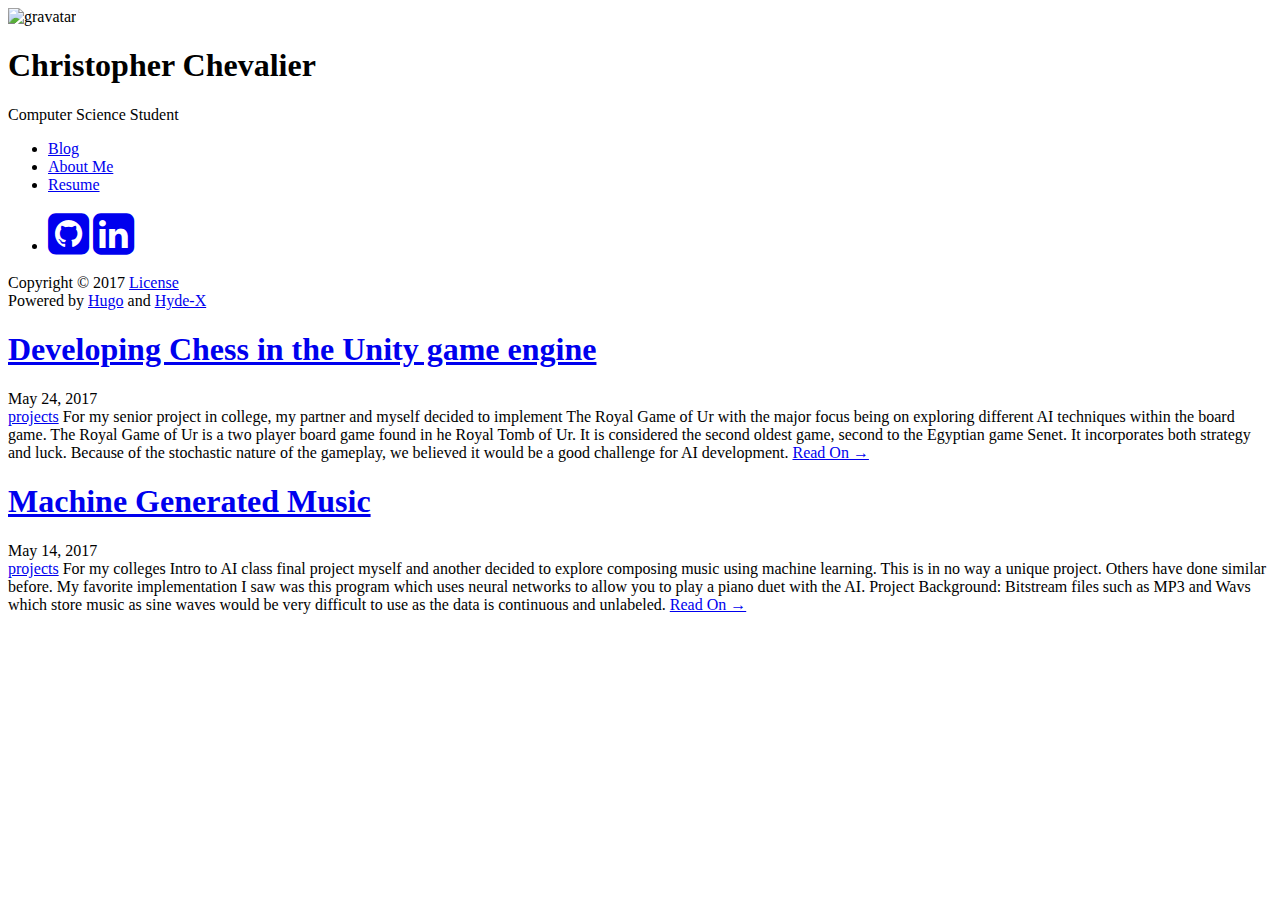
==== public/index.html @ 5c0d0d3a "git init" ====
<!DOCTYPE html>
<html xmlns="http://www.w3.org/1999/xhtml" xml:lang="en" lang="en-us">
<head>
	<meta name="generator" content="Hugo 0.17" />
  <link href="http://gmpg.org/xfn/11" rel="profile">
  <meta http-equiv="content-type" content="text/html; charset=utf-8">

  
  <meta name="viewport" content="width=device-width, initial-scale=1.0, maximum-scale=1">

  <title>Chris Chevalier &middot; Christopher Chevalier</title>

  
  <link rel="stylesheet" href="http://www.chris-chevalier.com/css/poole.css">
  <link rel="stylesheet" href="http://www.chris-chevalier.com/css/hyde.css">
  <link rel="stylesheet" href="http://www.chris-chevalier.com/css/poole-overrides.css">
  <link rel="stylesheet" href="http://www.chris-chevalier.com/css/hyde-overrides.css">
  <link rel="stylesheet" href="http://www.chris-chevalier.com/css/hyde-x.css">
  <link rel="stylesheet" href="http://www.chris-chevalier.com/css/highlight/sunburst.css">
  <link rel="stylesheet" href="https://fonts.googleapis.com/css?family=PT+Sans:400,400italic,700|Abril+Fatface">
  <link rel="stylesheet" href="//maxcdn.bootstrapcdn.com/font-awesome/4.3.0/css/font-awesome.min.css">
  

  
  <link rel="apple-touch-icon-precomposed" sizes="144x144" href="http://www.chris-chevalier.com/touch-icon-144-precomposed.png">
  <link href="http://www.chris-chevalier.com/favicon.png" rel="icon">

  
  
  
  <link href="http://www.chris-chevalier.com/index.xml" rel="alternate" type="application/rss+xml" title="Chris Chevalier &middot; Christopher Chevalier" />

  <meta name="description" content="Site of Chris Chevalier">
  <meta name="keywords" content="christopher,chris,chevalier,chris chevalier">
  
  <script>
    (function(i,s,o,g,r,a,m){i['GoogleAnalyticsObject']=r;i[r]=i[r]||function(){
    (i[r].q=i[r].q||[]).push(arguments)},i[r].l=1*new Date();a=s.createElement(o),
    m=s.getElementsByTagName(o)[0];a.async=1;a.src=g;m.parentNode.insertBefore(a,m)
    })(window,document,'script','//www.google-analytics.com/analytics.js','ga');

    ga('create', 'Your Google Analytics tracking code', 'auto');
    ga('send', 'pageview');
  </script>
  
</head>
<body class="theme-base-0d">
<div class="sidebar">
  <div class="container sidebar-sticky">
    <div class="sidebar-about">
      
        <img src="https://www.gravatar.com/avatar/1969f906f1280426301ca85c0cec8aad?s=200"
             alt="gravatar" title="Christopher Chevalier">
      
      <h1>Christopher Chevalier</h1>
      <p class="lead">Computer Science Student</p>
    </div>

    <ul class="sidebar-nav">
      <li class="sidebar-nav-item"><a href="http://www.chris-chevalier.com/">Blog</a></li>
      
      <li class="sidebar-nav-item"><a href="http://www.chris-chevalier.com/about/">About Me</a></li>
      
      <li class="sidebar-nav-item"><a href="http://www.chris-chevalier.com/resume.pdf">Resume</a></li>
      
    </ul>

    <ul class="sidebar-nav">
      <li class="sidebar-nav-item">
      <a href="https://github.com/chevalierc"><i class="fa fa-github-square fa-3x"></i></a>
      
      
      <a href="https://www.linkedin.com/in/christopher-chevalier/"><i class="fa fa-linkedin-square fa-3x"></i></a>
      
      
      
      
      
      </li>
    </ul>

    

    <p>Copyright &copy; 2017 <a href="http://www.chris-chevalier.com/license/">License</a><br/>
       Powered by <a href="http://gohugo.io">Hugo</a> and <a href="https://github.com/zyro/hyde-x">Hyde-X</a></p>
  </div>
</div>


<div class="content container">
  <div class="posts">
    
    
    <div class="post">
      <h1 class="post-title">
        <a href="http://www.chris-chevalier.com/blog/2017/05/24/developing-chess-in-the-unity-game-engine/">Developing Chess in the Unity game engine</a>
      </h1>
      <span class="post-date">May 24, 2017
      
      <br/>
      <a class="label" href="http://www.chris-chevalier.com/categories/projects">projects</a>
      </span>
      
      For my senior project in college, my partner and myself decided to implement The Royal Game of Ur with the major focus being on exploring different AI techniques within the board game. The Royal Game of Ur is a two player board game found in he Royal Tomb of Ur. It is considered the second oldest game, second to the Egyptian game Senet. It incorporates both strategy and luck. Because of the stochastic nature of the gameplay, we believed it would be a good challenge for AI development.
      <a href="http://www.chris-chevalier.com/blog/2017/05/24/developing-chess-in-the-unity-game-engine/">Read On &rarr;</a>
      
    </div>
    
    <div class="post">
      <h1 class="post-title">
        <a href="http://www.chris-chevalier.com/blog/2017/05/14/machine-generated-music/">Machine Generated Music</a>
      </h1>
      <span class="post-date">May 14, 2017
      
      <br/>
      <a class="label" href="http://www.chris-chevalier.com/categories/projects">projects</a>
      </span>
      
      For my colleges Intro to AI class final project myself and another decided to explore composing music using machine learning. This is in no way a unique project. Others have done similar before. My favorite implementation I saw was this program which uses neural networks to allow you to play a piano duet with the AI.
Project Background: Bitstream files such as MP3 and Wavs which store music as sine waves would be very difficult to use as the data is continuous and unlabeled.
      <a href="http://www.chris-chevalier.com/blog/2017/05/14/machine-generated-music/">Read On &rarr;</a>
      
    </div>
    
    
    
  </div>
</div>


<script src="http://www.chris-chevalier.com/js/highlight.pack.js"></script>
<script>hljs.initHighlightingOnLoad();</script>
</body>
</html>
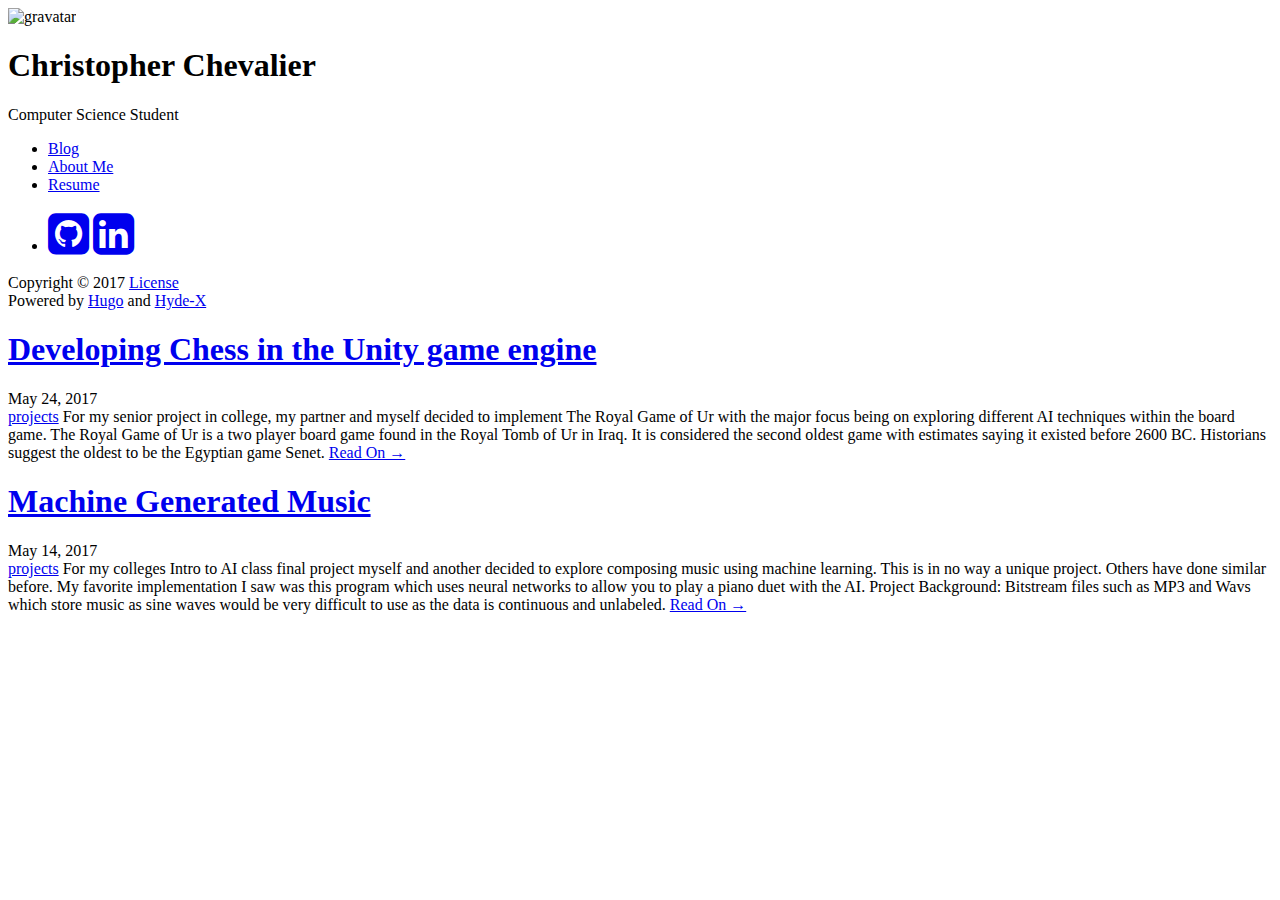
==== commit a986f2ef: "added chess gif" ====
--- a/public/index.html
+++ b/public/index.html
@@ -11,24 +11,24 @@
   <title>Chris Chevalier &middot; Christopher Chevalier</title>
 
   
-  <link rel="stylesheet" href="http://www.chris-chevalier.com/css/poole.css">
-  <link rel="stylesheet" href="http://www.chris-chevalier.com/css/hyde.css">
-  <link rel="stylesheet" href="http://www.chris-chevalier.com/css/poole-overrides.css">
-  <link rel="stylesheet" href="http://www.chris-chevalier.com/css/hyde-overrides.css">
-  <link rel="stylesheet" href="http://www.chris-chevalier.com/css/hyde-x.css">
-  <link rel="stylesheet" href="http://www.chris-chevalier.com/css/highlight/sunburst.css">
+  <link rel="stylesheet" href="http://chris-chevalier.com/css/poole.css">
+  <link rel="stylesheet" href="http://chris-chevalier.com/css/hyde.css">
+  <link rel="stylesheet" href="http://chris-chevalier.com/css/poole-overrides.css">
+  <link rel="stylesheet" href="http://chris-chevalier.com/css/hyde-overrides.css">
+  <link rel="stylesheet" href="http://chris-chevalier.com/css/hyde-x.css">
+  <link rel="stylesheet" href="http://chris-chevalier.com/css/highlight/sunburst.css">
   <link rel="stylesheet" href="https://fonts.googleapis.com/css?family=PT+Sans:400,400italic,700|Abril+Fatface">
   <link rel="stylesheet" href="//maxcdn.bootstrapcdn.com/font-awesome/4.3.0/css/font-awesome.min.css">
   
 
   
-  <link rel="apple-touch-icon-precomposed" sizes="144x144" href="http://www.chris-chevalier.com/touch-icon-144-precomposed.png">
-  <link href="http://www.chris-chevalier.com/favicon.png" rel="icon">
+  <link rel="apple-touch-icon-precomposed" sizes="144x144" href="http://chris-chevalier.com/touch-icon-144-precomposed.png">
+  <link href="http://chris-chevalier.com/favicon.png" rel="icon">
 
   
   
   
-  <link href="http://www.chris-chevalier.com/index.xml" rel="alternate" type="application/rss+xml" title="Chris Chevalier &middot; Christopher Chevalier" />
+  <link href="http://chris-chevalier.com/index.xml" rel="alternate" type="application/rss+xml" title="Chris Chevalier &middot; Christopher Chevalier" />
 
   <meta name="description" content="Site of Chris Chevalier">
   <meta name="keywords" content="christopher,chris,chevalier,chris chevalier">
@@ -57,11 +57,11 @@
     </div>
 
     <ul class="sidebar-nav">
-      <li class="sidebar-nav-item"><a href="http://www.chris-chevalier.com/">Blog</a></li>
+      <li class="sidebar-nav-item"><a href="http://chris-chevalier.com/">Blog</a></li>
       
-      <li class="sidebar-nav-item"><a href="http://www.chris-chevalier.com/about/">About Me</a></li>
+      <li class="sidebar-nav-item"><a href="http://chris-chevalier.com/about/">About Me</a></li>
       
-      <li class="sidebar-nav-item"><a href="http://www.chris-chevalier.com/resume.pdf">Resume</a></li>
+      <li class="sidebar-nav-item"><a href="http://chris-chevalier.com/resume.pdf">Resume</a></li>
       
     </ul>
 
@@ -81,7 +81,7 @@
 
     
 
-    <p>Copyright &copy; 2017 <a href="http://www.chris-chevalier.com/license/">License</a><br/>
+    <p>Copyright &copy; 2017 <a href="http://chris-chevalier.com/license/">License</a><br/>
        Powered by <a href="http://gohugo.io">Hugo</a> and <a href="https://github.com/zyro/hyde-x">Hyde-X</a></p>
   </div>
 </div>
@@ -93,32 +93,32 @@
     
     <div class="post">
       <h1 class="post-title">
-        <a href="http://www.chris-chevalier.com/blog/2017/05/24/developing-chess-in-the-unity-game-engine/">Developing Chess in the Unity game engine</a>
+        <a href="http://chris-chevalier.com/blog/2017/05/24/developing-chess-in-the-unity-game-engine/">Developing Chess in the Unity game engine</a>
       </h1>
       <span class="post-date">May 24, 2017
       
       <br/>
-      <a class="label" href="http://www.chris-chevalier.com/categories/projects">projects</a>
+      <a class="label" href="http://chris-chevalier.com/categories/projects">projects</a>
       </span>
       
-      For my senior project in college, my partner and myself decided to implement The Royal Game of Ur with the major focus being on exploring different AI techniques within the board game. The Royal Game of Ur is a two player board game found in he Royal Tomb of Ur. It is considered the second oldest game, second to the Egyptian game Senet. It incorporates both strategy and luck. Because of the stochastic nature of the gameplay, we believed it would be a good challenge for AI development.
-      <a href="http://www.chris-chevalier.com/blog/2017/05/24/developing-chess-in-the-unity-game-engine/">Read On &rarr;</a>
+      For my senior project in college, my partner and myself decided to implement The Royal Game of Ur with the major focus being on exploring different AI techniques within the board game. The Royal Game of Ur is a two player board game found in the Royal Tomb of Ur in Iraq. It is considered the second oldest game with estimates saying it existed before 2600 BC. Historians suggest the oldest to be the Egyptian game Senet.
+      <a href="http://chris-chevalier.com/blog/2017/05/24/developing-chess-in-the-unity-game-engine/">Read On &rarr;</a>
       
     </div>
     
     <div class="post">
       <h1 class="post-title">
-        <a href="http://www.chris-chevalier.com/blog/2017/05/14/machine-generated-music/">Machine Generated Music</a>
+        <a href="http://chris-chevalier.com/blog/2017/05/14/machine-generated-music/">Machine Generated Music</a>
       </h1>
       <span class="post-date">May 14, 2017
       
       <br/>
-      <a class="label" href="http://www.chris-chevalier.com/categories/projects">projects</a>
+      <a class="label" href="http://chris-chevalier.com/categories/projects">projects</a>
       </span>
       
       For my colleges Intro to AI class final project myself and another decided to explore composing music using machine learning. This is in no way a unique project. Others have done similar before. My favorite implementation I saw was this program which uses neural networks to allow you to play a piano duet with the AI.
 Project Background: Bitstream files such as MP3 and Wavs which store music as sine waves would be very difficult to use as the data is continuous and unlabeled.
-      <a href="http://www.chris-chevalier.com/blog/2017/05/14/machine-generated-music/">Read On &rarr;</a>
+      <a href="http://chris-chevalier.com/blog/2017/05/14/machine-generated-music/">Read On &rarr;</a>
       
     </div>
     
@@ -128,7 +128,7 @@
 </div>
 
 
-<script src="http://www.chris-chevalier.com/js/highlight.pack.js"></script>
+<script src="http://chris-chevalier.com/js/highlight.pack.js"></script>
 <script>hljs.initHighlightingOnLoad();</script>
 </body>
 </html>
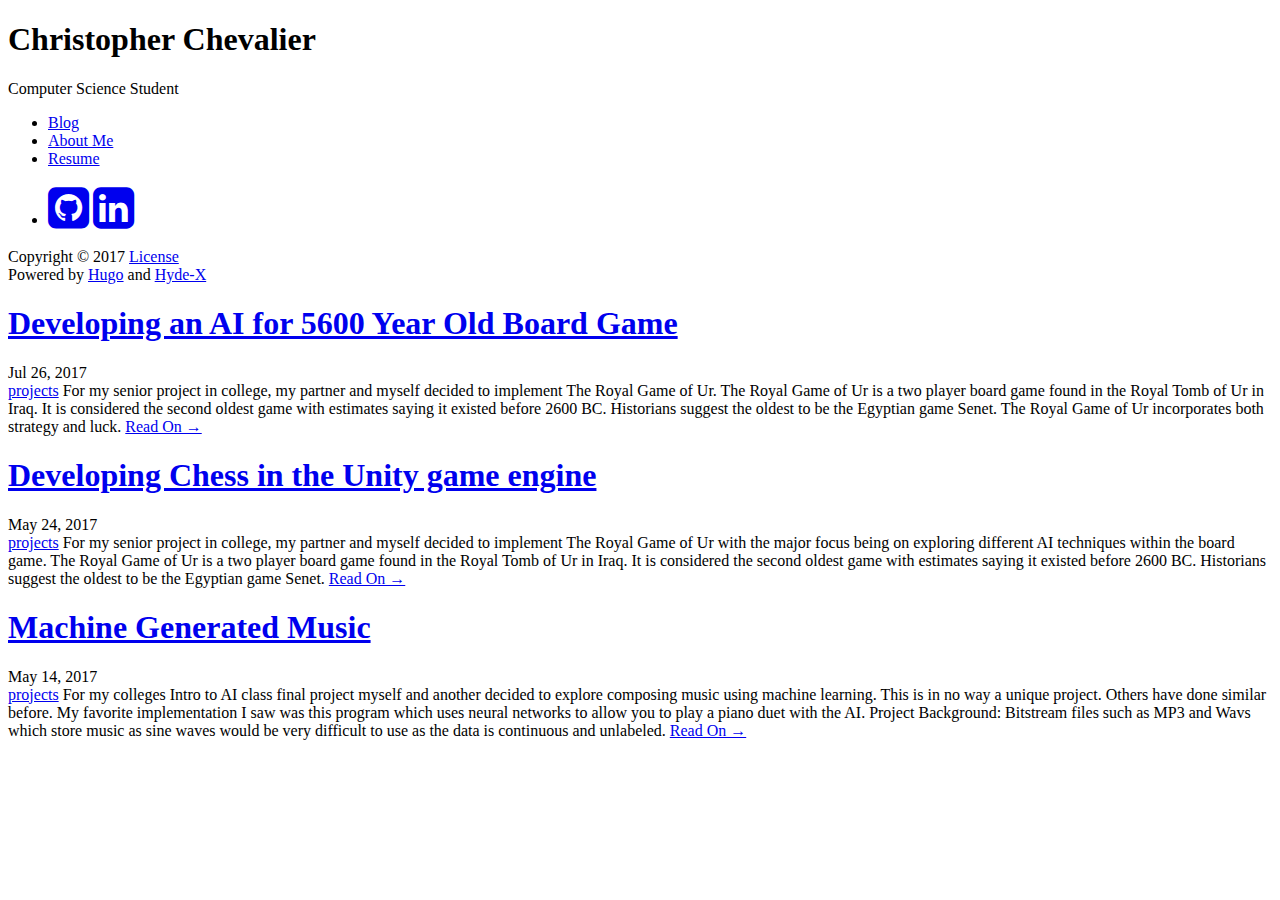
==== commit 3715f6ff: "built" ====
--- a/public/index.html
+++ b/public/index.html
@@ -1,7 +1,7 @@
 <!DOCTYPE html>
 <html xmlns="http://www.w3.org/1999/xhtml" xml:lang="en" lang="en-us">
 <head>
-	<meta name="generator" content="Hugo 0.17" />
+	<meta name="generator" content="Hugo 0.25.1" />
   <link href="http://gmpg.org/xfn/11" rel="profile">
   <meta http-equiv="content-type" content="text/html; charset=utf-8">
 
@@ -11,24 +11,24 @@
   <title>Chris Chevalier &middot; Christopher Chevalier</title>
 
   
-  <link rel="stylesheet" href="http://chris-chevalier.com/css/poole.css">
-  <link rel="stylesheet" href="http://chris-chevalier.com/css/hyde.css">
-  <link rel="stylesheet" href="http://chris-chevalier.com/css/poole-overrides.css">
-  <link rel="stylesheet" href="http://chris-chevalier.com/css/hyde-overrides.css">
-  <link rel="stylesheet" href="http://chris-chevalier.com/css/hyde-x.css">
-  <link rel="stylesheet" href="http://chris-chevalier.com/css/highlight/sunburst.css">
+  <link rel="stylesheet" href="https://chris-chevalier.herokuapp.com/css/poole.css">
+  <link rel="stylesheet" href="https://chris-chevalier.herokuapp.com/css/hyde.css">
+  <link rel="stylesheet" href="https://chris-chevalier.herokuapp.com/css/poole-overrides.css">
+  <link rel="stylesheet" href="https://chris-chevalier.herokuapp.com/css/hyde-overrides.css">
+  <link rel="stylesheet" href="https://chris-chevalier.herokuapp.com/css/hyde-x.css">
+  <link rel="stylesheet" href="https://chris-chevalier.herokuapp.com/css/highlight/sunburst.css">
   <link rel="stylesheet" href="https://fonts.googleapis.com/css?family=PT+Sans:400,400italic,700|Abril+Fatface">
   <link rel="stylesheet" href="//maxcdn.bootstrapcdn.com/font-awesome/4.3.0/css/font-awesome.min.css">
   
 
   
-  <link rel="apple-touch-icon-precomposed" sizes="144x144" href="http://chris-chevalier.com/touch-icon-144-precomposed.png">
-  <link href="http://chris-chevalier.com/favicon.png" rel="icon">
+  <link rel="apple-touch-icon-precomposed" sizes="144x144" href="https://chris-chevalier.herokuapp.com/touch-icon-144-precomposed.png">
+  <link href="https://chris-chevalier.herokuapp.com/favicon.png" rel="icon">
 
   
   
   
-  <link href="http://chris-chevalier.com/index.xml" rel="alternate" type="application/rss+xml" title="Chris Chevalier &middot; Christopher Chevalier" />
+  <link href="https://chris-chevalier.herokuapp.com/index.xml" rel="alternate" type="application/rss+xml" title="Chris Chevalier &middot; Christopher Chevalier" />
 
   <meta name="description" content="Site of Chris Chevalier">
   <meta name="keywords" content="christopher,chris,chevalier,chris chevalier">
@@ -49,19 +49,16 @@
   <div class="container sidebar-sticky">
     <div class="sidebar-about">
       
-        <img src="https://www.gravatar.com/avatar/1969f906f1280426301ca85c0cec8aad?s=200"
-             alt="gravatar" title="Christopher Chevalier">
-      
       <h1>Christopher Chevalier</h1>
       <p class="lead">Computer Science Student</p>
     </div>
 
     <ul class="sidebar-nav">
-      <li class="sidebar-nav-item"><a href="http://chris-chevalier.com/">Blog</a></li>
+      <li class="sidebar-nav-item"><a href="https://chris-chevalier.herokuapp.com/">Blog</a></li>
       
-      <li class="sidebar-nav-item"><a href="http://chris-chevalier.com/about/">About Me</a></li>
+      <li class="sidebar-nav-item"><a href="https://chris-chevalier.herokuapp.com/about/">About Me</a></li>
       
-      <li class="sidebar-nav-item"><a href="http://chris-chevalier.com/resume.pdf">Resume</a></li>
+      <li class="sidebar-nav-item"><a href="https://chris-chevalier.herokuapp.com/resume.pdf">Resume</a></li>
       
     </ul>
 
@@ -81,7 +78,7 @@
 
     
 
-    <p>Copyright &copy; 2017 <a href="http://chris-chevalier.com/license/">License</a><br/>
+    <p>Copyright &copy; 2017 <a href="https://chris-chevalier.herokuapp.com/license/">License</a><br/>
        Powered by <a href="http://gohugo.io">Hugo</a> and <a href="https://github.com/zyro/hyde-x">Hyde-X</a></p>
   </div>
 </div>
@@ -93,42 +90,57 @@
     
     <div class="post">
       <h1 class="post-title">
-        <a href="http://chris-chevalier.com/blog/2017/05/24/developing-chess-in-the-unity-game-engine/">Developing Chess in the Unity game engine</a>
+        <a href="https://chris-chevalier.herokuapp.com/blog/2017/07/26/developing-an-ai-for-5600-year-old-board-game/">Developing an AI for 5600 Year Old Board Game</a>
       </h1>
-      <span class="post-date">May 24, 2017
+      <span class="post-date">Jul 26, 2017
       
       <br/>
-      <a class="label" href="http://chris-chevalier.com/categories/projects">projects</a>
+      <a class="label" href="https://chris-chevalier.herokuapp.com/categories/projects">projects</a>
       </span>
       
-      For my senior project in college, my partner and myself decided to implement The Royal Game of Ur with the major focus being on exploring different AI techniques within the board game. The Royal Game of Ur is a two player board game found in the Royal Tomb of Ur in Iraq. It is considered the second oldest game with estimates saying it existed before 2600 BC. Historians suggest the oldest to be the Egyptian game Senet.
-      <a href="http://chris-chevalier.com/blog/2017/05/24/developing-chess-in-the-unity-game-engine/">Read On &rarr;</a>
+      For my senior project in college, my partner and myself decided to implement The Royal Game of Ur. The Royal Game of Ur is a two player board game found in the Royal Tomb of Ur in Iraq. It is considered the second oldest game with estimates saying it existed before 2600 BC. Historians suggest the oldest to be the Egyptian game Senet. The Royal Game of Ur incorporates both strategy and luck.
+      <a href="https://chris-chevalier.herokuapp.com/blog/2017/07/26/developing-an-ai-for-5600-year-old-board-game/">Read On &rarr;</a>
       
     </div>
     
     <div class="post">
       <h1 class="post-title">
-        <a href="http://chris-chevalier.com/blog/2017/05/14/machine-generated-music/">Machine Generated Music</a>
+        <a href="https://chris-chevalier.herokuapp.com/blog/2017/05/24/developing-chess-in-the-unity-game-engine/">Developing Chess in the Unity game engine</a>
+      </h1>
+      <span class="post-date">May 24, 2017
+      
+      <br/>
+      <a class="label" href="https://chris-chevalier.herokuapp.com/categories/projects">projects</a>
+      </span>
+      
+      For my senior project in college, my partner and myself decided to implement The Royal Game of Ur with the major focus being on exploring different AI techniques within the board game. The Royal Game of Ur is a two player board game found in the Royal Tomb of Ur in Iraq. It is considered the second oldest game with estimates saying it existed before 2600 BC. Historians suggest the oldest to be the Egyptian game Senet.
+      <a href="https://chris-chevalier.herokuapp.com/blog/2017/05/24/developing-chess-in-the-unity-game-engine/">Read On &rarr;</a>
+      
+    </div>
+    
+    <div class="post">
+      <h1 class="post-title">
+        <a href="https://chris-chevalier.herokuapp.com/blog/2017/05/14/machine-generated-music/">Machine Generated Music</a>
       </h1>
       <span class="post-date">May 14, 2017
       
       <br/>
-      <a class="label" href="http://chris-chevalier.com/categories/projects">projects</a>
+      <a class="label" href="https://chris-chevalier.herokuapp.com/categories/projects">projects</a>
       </span>
       
       For my colleges Intro to AI class final project myself and another decided to explore composing music using machine learning. This is in no way a unique project. Others have done similar before. My favorite implementation I saw was this program which uses neural networks to allow you to play a piano duet with the AI.
 Project Background: Bitstream files such as MP3 and Wavs which store music as sine waves would be very difficult to use as the data is continuous and unlabeled.
-      <a href="http://chris-chevalier.com/blog/2017/05/14/machine-generated-music/">Read On &rarr;</a>
+      <a href="https://chris-chevalier.herokuapp.com/blog/2017/05/14/machine-generated-music/">Read On &rarr;</a>
       
     </div>
     
     
-    
+
   </div>
 </div>
 
 
-<script src="http://chris-chevalier.com/js/highlight.pack.js"></script>
+<script src="https://chris-chevalier.herokuapp.com/js/highlight.pack.js"></script>
 <script>hljs.initHighlightingOnLoad();</script>
 </body>
 </html>
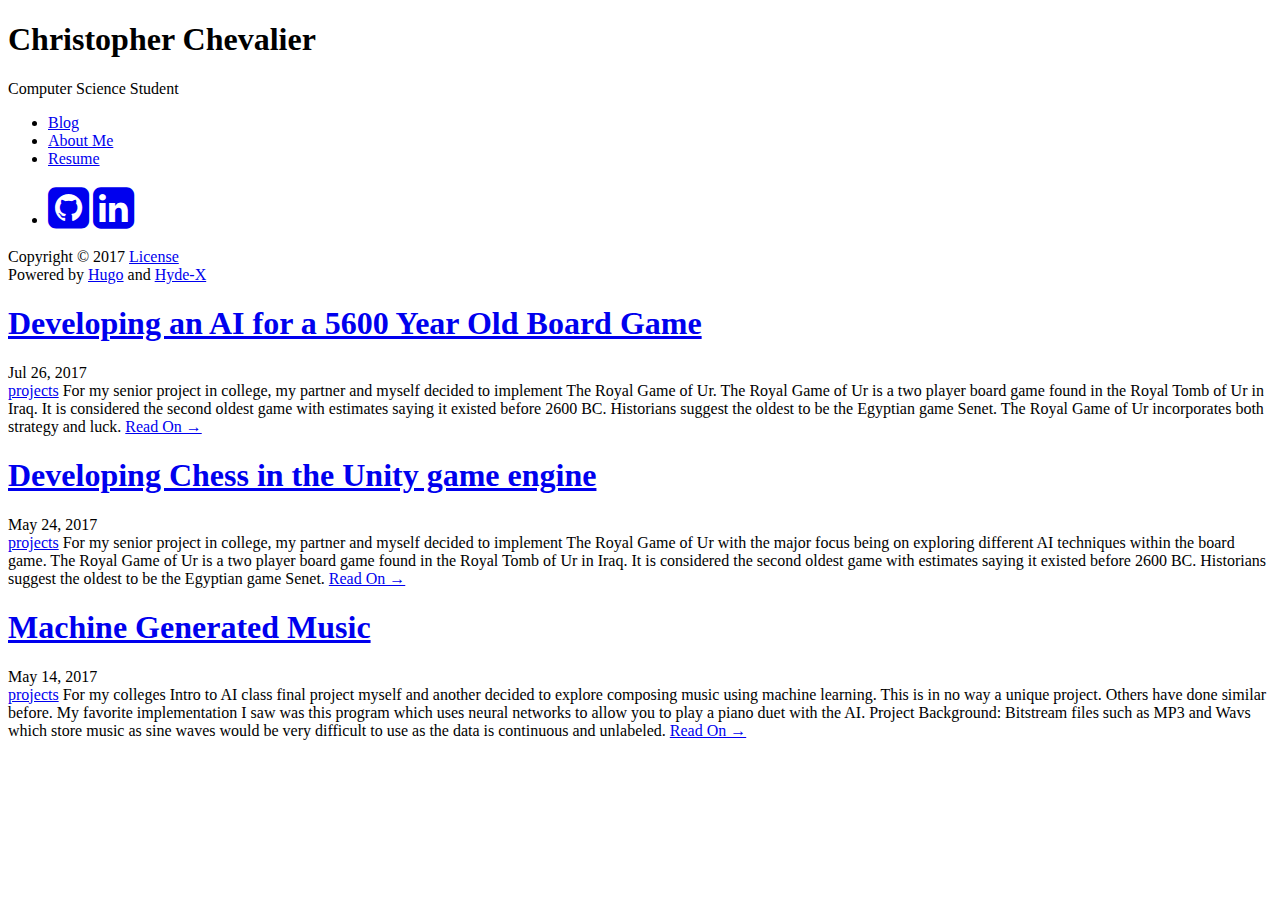
==== commit 394bda72: "changed about a lil:" ====
--- a/public/index.html
+++ b/public/index.html
@@ -90,7 +90,7 @@
     
     <div class="post">
       <h1 class="post-title">
-        <a href="https://chris-chevalier.herokuapp.com/blog/2017/07/26/developing-an-ai-for-5600-year-old-board-game/">Developing an AI for 5600 Year Old Board Game</a>
+        <a href="https://chris-chevalier.herokuapp.com/blog/2017/07/26/developing-an-ai-for-a-5600-year-old-board-game/">Developing an AI for a 5600 Year Old Board Game</a>
       </h1>
       <span class="post-date">Jul 26, 2017
       
@@ -99,7 +99,7 @@
       </span>
       
       For my senior project in college, my partner and myself decided to implement The Royal Game of Ur. The Royal Game of Ur is a two player board game found in the Royal Tomb of Ur in Iraq. It is considered the second oldest game with estimates saying it existed before 2600 BC. Historians suggest the oldest to be the Egyptian game Senet. The Royal Game of Ur incorporates both strategy and luck.
-      <a href="https://chris-chevalier.herokuapp.com/blog/2017/07/26/developing-an-ai-for-5600-year-old-board-game/">Read On &rarr;</a>
+      <a href="https://chris-chevalier.herokuapp.com/blog/2017/07/26/developing-an-ai-for-a-5600-year-old-board-game/">Read On &rarr;</a>
       
     </div>
     
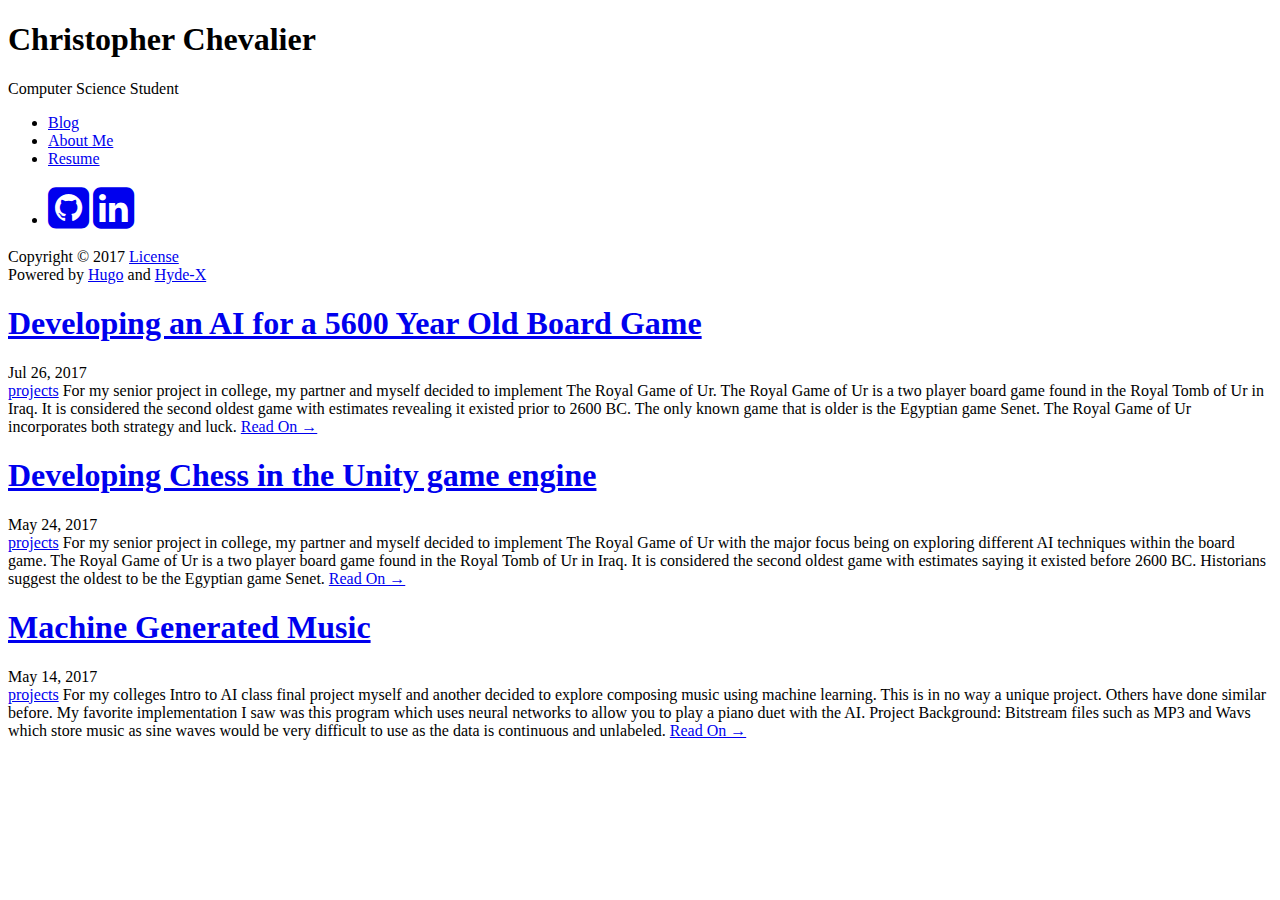
==== commit 34f328cc: "added finished game of ur" ====
--- a/public/index.html
+++ b/public/index.html
@@ -11,24 +11,24 @@
   <title>Chris Chevalier &middot; Christopher Chevalier</title>
 
   
-  <link rel="stylesheet" href="https://chris-chevalier.herokuapp.com/css/poole.css">
-  <link rel="stylesheet" href="https://chris-chevalier.herokuapp.com/css/hyde.css">
-  <link rel="stylesheet" href="https://chris-chevalier.herokuapp.com/css/poole-overrides.css">
-  <link rel="stylesheet" href="https://chris-chevalier.herokuapp.com/css/hyde-overrides.css">
-  <link rel="stylesheet" href="https://chris-chevalier.herokuapp.com/css/hyde-x.css">
-  <link rel="stylesheet" href="https://chris-chevalier.herokuapp.com/css/highlight/sunburst.css">
+  <link rel="stylesheet" href="http://www.chris-chevalier.com/css/poole.css">
+  <link rel="stylesheet" href="http://www.chris-chevalier.com/css/hyde.css">
+  <link rel="stylesheet" href="http://www.chris-chevalier.com/css/poole-overrides.css">
+  <link rel="stylesheet" href="http://www.chris-chevalier.com/css/hyde-overrides.css">
+  <link rel="stylesheet" href="http://www.chris-chevalier.com/css/hyde-x.css">
+  <link rel="stylesheet" href="http://www.chris-chevalier.com/css/highlight/sunburst.css">
   <link rel="stylesheet" href="https://fonts.googleapis.com/css?family=PT+Sans:400,400italic,700|Abril+Fatface">
   <link rel="stylesheet" href="//maxcdn.bootstrapcdn.com/font-awesome/4.3.0/css/font-awesome.min.css">
   
 
   
-  <link rel="apple-touch-icon-precomposed" sizes="144x144" href="https://chris-chevalier.herokuapp.com/touch-icon-144-precomposed.png">
-  <link href="https://chris-chevalier.herokuapp.com/favicon.png" rel="icon">
+  <link rel="apple-touch-icon-precomposed" sizes="144x144" href="http://www.chris-chevalier.com/touch-icon-144-precomposed.png">
+  <link href="http://www.chris-chevalier.com/favicon.png" rel="icon">
 
   
   
   
-  <link href="https://chris-chevalier.herokuapp.com/index.xml" rel="alternate" type="application/rss+xml" title="Chris Chevalier &middot; Christopher Chevalier" />
+  <link href="http://www.chris-chevalier.com/index.xml" rel="alternate" type="application/rss+xml" title="Chris Chevalier &middot; Christopher Chevalier" />
 
   <meta name="description" content="Site of Chris Chevalier">
   <meta name="keywords" content="christopher,chris,chevalier,chris chevalier">
@@ -54,11 +54,11 @@
     </div>
 
     <ul class="sidebar-nav">
-      <li class="sidebar-nav-item"><a href="https://chris-chevalier.herokuapp.com/">Blog</a></li>
+      <li class="sidebar-nav-item"><a href="http://www.chris-chevalier.com/">Blog</a></li>
       
-      <li class="sidebar-nav-item"><a href="https://chris-chevalier.herokuapp.com/about/">About Me</a></li>
+      <li class="sidebar-nav-item"><a href="http://www.chris-chevalier.com/about/">About Me</a></li>
       
-      <li class="sidebar-nav-item"><a href="https://chris-chevalier.herokuapp.com/resume.pdf">Resume</a></li>
+      <li class="sidebar-nav-item"><a href="http://www.chris-chevalier.com/resume.pdf">Resume</a></li>
       
     </ul>
 
@@ -78,7 +78,7 @@
 
     
 
-    <p>Copyright &copy; 2017 <a href="https://chris-chevalier.herokuapp.com/license/">License</a><br/>
+    <p>Copyright &copy; 2017 <a href="http://www.chris-chevalier.com/license/">License</a><br/>
        Powered by <a href="http://gohugo.io">Hugo</a> and <a href="https://github.com/zyro/hyde-x">Hyde-X</a></p>
   </div>
 </div>
@@ -90,47 +90,47 @@
     
     <div class="post">
       <h1 class="post-title">
-        <a href="https://chris-chevalier.herokuapp.com/blog/2017/07/26/developing-an-ai-for-a-5600-year-old-board-game/">Developing an AI for a 5600 Year Old Board Game</a>
+        <a href="http://www.chris-chevalier.com/blog/2017/07/26/developing-an-ai-for-a-5600-year-old-board-game/">Developing an AI for a 5600 Year Old Board Game</a>
       </h1>
       <span class="post-date">Jul 26, 2017
       
       <br/>
-      <a class="label" href="https://chris-chevalier.herokuapp.com/categories/projects">projects</a>
+      <a class="label" href="http://www.chris-chevalier.com/categories/projects">projects</a>
       </span>
       
-      For my senior project in college, my partner and myself decided to implement The Royal Game of Ur. The Royal Game of Ur is a two player board game found in the Royal Tomb of Ur in Iraq. It is considered the second oldest game with estimates saying it existed before 2600 BC. Historians suggest the oldest to be the Egyptian game Senet. The Royal Game of Ur incorporates both strategy and luck.
-      <a href="https://chris-chevalier.herokuapp.com/blog/2017/07/26/developing-an-ai-for-a-5600-year-old-board-game/">Read On &rarr;</a>
+      For my senior project in college, my partner and myself decided to implement The Royal Game of Ur. The Royal Game of Ur is a two player board game found in the Royal Tomb of Ur in Iraq. It is considered the second oldest game with estimates revealing it existed prior to 2600 BC. The only known game that is older is the Egyptian game Senet. The Royal Game of Ur incorporates both strategy and luck.
+      <a href="http://www.chris-chevalier.com/blog/2017/07/26/developing-an-ai-for-a-5600-year-old-board-game/">Read On &rarr;</a>
       
     </div>
     
     <div class="post">
       <h1 class="post-title">
-        <a href="https://chris-chevalier.herokuapp.com/blog/2017/05/24/developing-chess-in-the-unity-game-engine/">Developing Chess in the Unity game engine</a>
+        <a href="http://www.chris-chevalier.com/blog/2017/05/24/developing-chess-in-the-unity-game-engine/">Developing Chess in the Unity game engine</a>
       </h1>
       <span class="post-date">May 24, 2017
       
       <br/>
-      <a class="label" href="https://chris-chevalier.herokuapp.com/categories/projects">projects</a>
+      <a class="label" href="http://www.chris-chevalier.com/categories/projects">projects</a>
       </span>
       
       For my senior project in college, my partner and myself decided to implement The Royal Game of Ur with the major focus being on exploring different AI techniques within the board game. The Royal Game of Ur is a two player board game found in the Royal Tomb of Ur in Iraq. It is considered the second oldest game with estimates saying it existed before 2600 BC. Historians suggest the oldest to be the Egyptian game Senet.
-      <a href="https://chris-chevalier.herokuapp.com/blog/2017/05/24/developing-chess-in-the-unity-game-engine/">Read On &rarr;</a>
+      <a href="http://www.chris-chevalier.com/blog/2017/05/24/developing-chess-in-the-unity-game-engine/">Read On &rarr;</a>
       
     </div>
     
     <div class="post">
       <h1 class="post-title">
-        <a href="https://chris-chevalier.herokuapp.com/blog/2017/05/14/machine-generated-music/">Machine Generated Music</a>
+        <a href="http://www.chris-chevalier.com/blog/2017/05/14/machine-generated-music/">Machine Generated Music</a>
       </h1>
       <span class="post-date">May 14, 2017
       
       <br/>
-      <a class="label" href="https://chris-chevalier.herokuapp.com/categories/projects">projects</a>
+      <a class="label" href="http://www.chris-chevalier.com/categories/projects">projects</a>
       </span>
       
       For my colleges Intro to AI class final project myself and another decided to explore composing music using machine learning. This is in no way a unique project. Others have done similar before. My favorite implementation I saw was this program which uses neural networks to allow you to play a piano duet with the AI.
 Project Background: Bitstream files such as MP3 and Wavs which store music as sine waves would be very difficult to use as the data is continuous and unlabeled.
-      <a href="https://chris-chevalier.herokuapp.com/blog/2017/05/14/machine-generated-music/">Read On &rarr;</a>
+      <a href="http://www.chris-chevalier.com/blog/2017/05/14/machine-generated-music/">Read On &rarr;</a>
       
     </div>
     
@@ -140,7 +140,7 @@
 </div>
 
 
-<script src="https://chris-chevalier.herokuapp.com/js/highlight.pack.js"></script>
+<script src="http://www.chris-chevalier.com/js/highlight.pack.js"></script>
 <script>hljs.initHighlightingOnLoad();</script>
 </body>
 </html>
